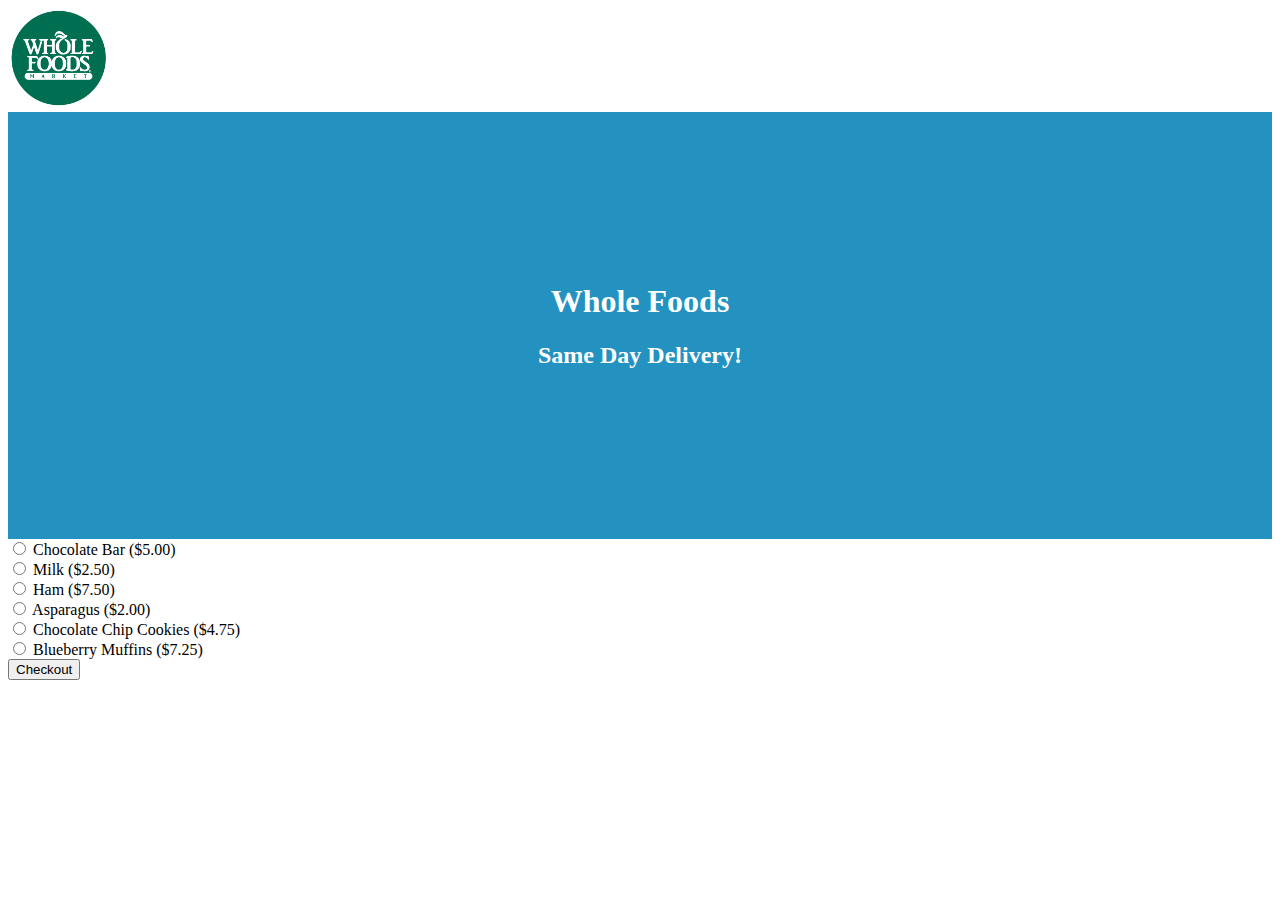
==== index.html @ e291879e "Add whole foods logo, jumbotron, jumbotron colors, and radio button list." ====
<!DOCTYPE html>
<html>
  <head>
    <link href="css/bootstrap.css" rel="stylesheet" type="text/css">
    <link href="css/styles.css" rel="stylesheet" type="text/css">
    <script src="js/jquery-3.3.1.js"></script>
    <script src="js/scripts.js"></script>
    <title>Whole Foods Groceries</title>
  </head>
  <body>

    <img id="logo" src="wholefoods.png" alt="Whole Foods Logo">

    <div class="jumbotron jumbotron-fluid">
      <h1>Whole Foods</h1>
      <h2>Same Day Delivery!</h2>
    </div>


    <div class="container">

<!--GROCERY SELECTION-->
      <form id="form" >

<!--ITEM 1-->
        <div class="radio">
          <label>
            <input type="radio" name="flavor" value="item1">
            Chocolate Bar ($5.00)
          </label>
        </div>

<!--ITEM 2-->
        <div class="radio">
          <label>
            <input type="radio" value="item2" >
            Milk ($2.50)
          </label>
        </div>

<!--ITEM 3-->
        <div class="radio">
          <label>
            <input type="radio" value="item3">
            Ham ($7.50)
          </label>
        </div>

<!--ITEM 4-->
        <div class="radio">
          <label>
            <input type="radio" value="item4">
            Asparagus ($2.00)
          </label>
        </div>

<!--ITEM 5-->
        <div class="radio">
          <label>
            <input type="radio" value="item5">
            Chocolate Chip Cookies ($4.75)
          </label>
        </div>

<!--ITEM 6-->
        <div class="radio">
          <label>
            <input type="radio" value="item6">
            Blueberry Muffins ($7.25)
          </label>
        </div>


        <button type="button" name="button">Checkout</button>
      </form>
<!--GROCERY SELECTION END-->

    </div>

    <div class="groceryList">
      <ul>

      </ul>
    </div>

  </body>
</html>
---- css/styles.css ----
#logo {
  width: 100px;
  height: 100px;
}

.jumbotron.jumbotron-fluid {
  /* background-image: url("img/banner");
  background-size: cover;
  background-position: center;
  width: 100%;
  height: 293px; */
  color: white;
  text-align: center;
  background-color: #2492C1;
  padding-top: 150px;
  padding-bottom: 150px;
}
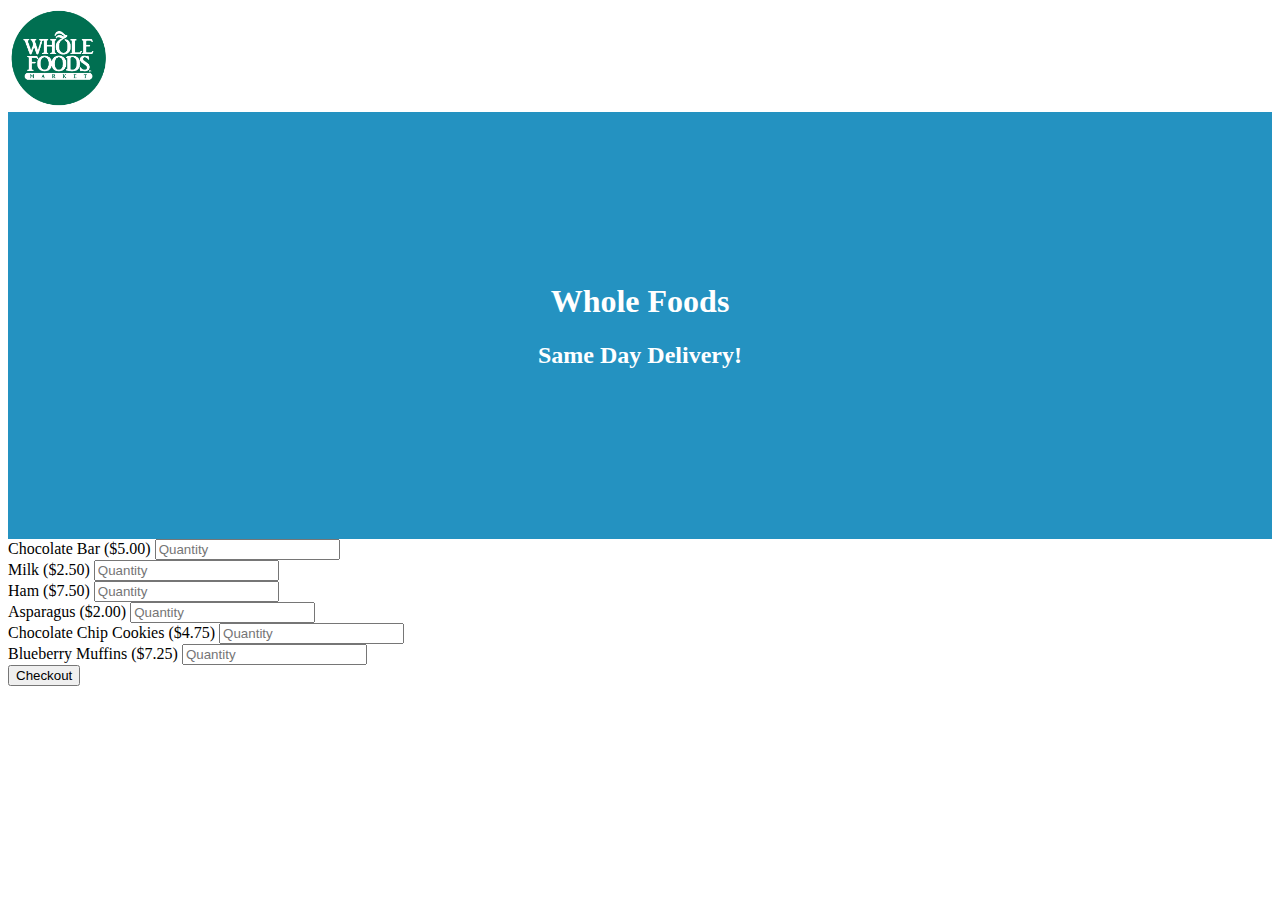
==== commit 701800a3: "Replace radio buttons with input fields." ====
--- a/index.html
+++ b/index.html
@@ -24,55 +24,43 @@
 
 <!--ITEM 1-->
         <div class="radio">
-          <label>
-            <input type="radio" name="flavor" value="item1">
-            Chocolate Bar ($5.00)
-          </label>
+          <label for="item1">Chocolate Bar ($5.00)</label>
+          <input type="text" placeholder="Quantity">
         </div>
 
 <!--ITEM 2-->
         <div class="radio">
-          <label>
-            <input type="radio" value="item2" >
-            Milk ($2.50)
-          </label>
+          <label for="item2">Milk ($2.50)</label>
+          <input type="text" placeholder="Quantity">
         </div>
 
 <!--ITEM 3-->
         <div class="radio">
-          <label>
-            <input type="radio" value="item3">
-            Ham ($7.50)
-          </label>
+          <label for="item3">Ham ($7.50)</label>
+          <input type="text" placeholder="Quantity">
         </div>
 
 <!--ITEM 4-->
         <div class="radio">
-          <label>
-            <input type="radio" value="item4">
-            Asparagus ($2.00)
-          </label>
+          <label for="item4">Asparagus ($2.00)</label>
+          <input type="text" placeholder="Quantity">
         </div>
 
 <!--ITEM 5-->
         <div class="radio">
-          <label>
-            <input type="radio" value="item5">
-            Chocolate Chip Cookies ($4.75)
-          </label>
+          <label for="item5">Chocolate Chip Cookies ($4.75)</label>
+          <input type="text" placeholder="Quantity">
         </div>
 
 <!--ITEM 6-->
         <div class="radio">
-          <label>
-            <input type="radio" value="item6">
-            Blueberry Muffins ($7.25)
-          </label>
+          <label for="item6">Blueberry Muffins ($7.25)</label>
+          <input type="text" placeholder="Quantity">
         </div>
-
 
         <button type="button" name="button">Checkout</button>
       </form>
+
 <!--GROCERY SELECTION END-->
 
     </div>
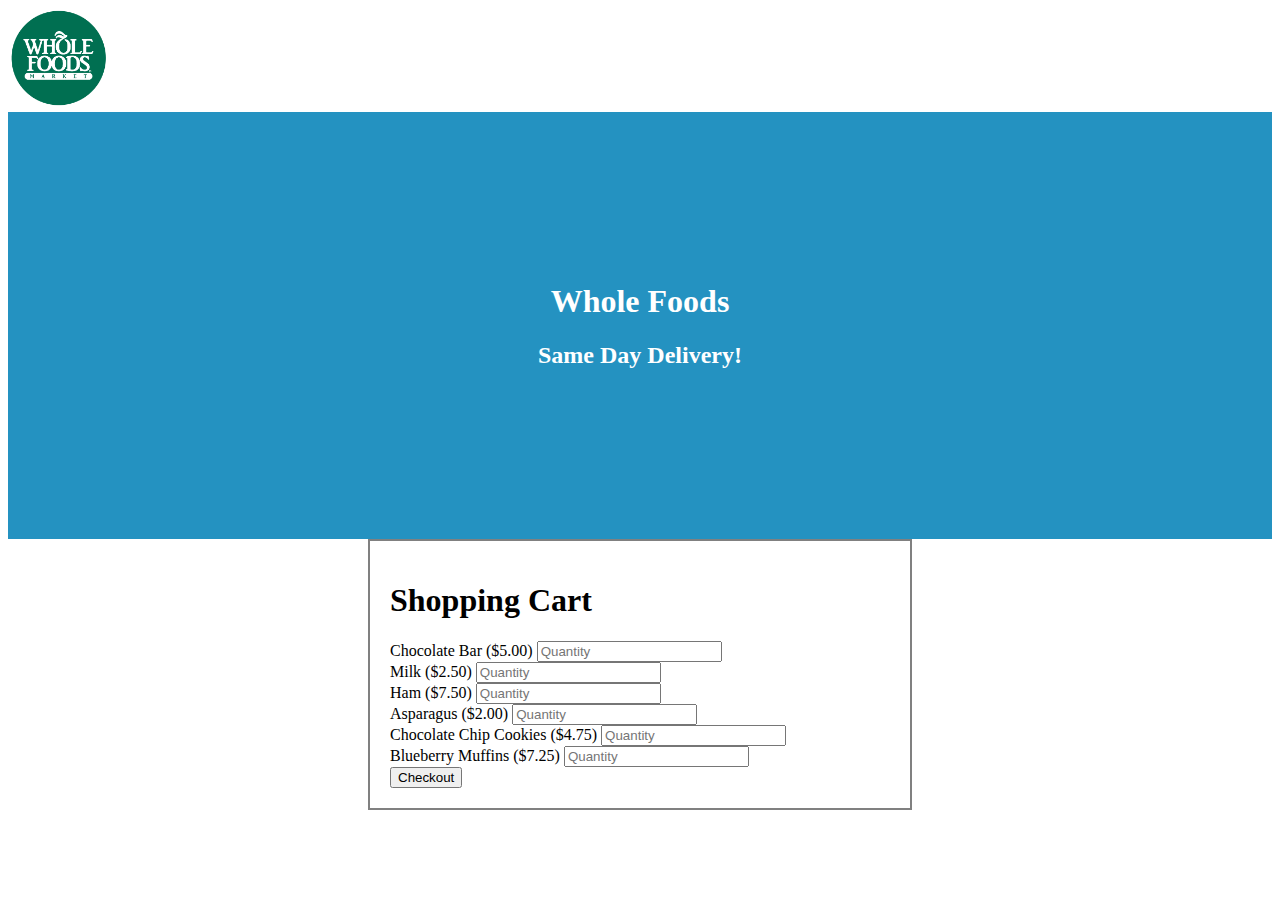
==== commit 31043afe: "Add working input and totalling javascipt functions for the form, add css styling." ====
--- a/index.html
+++ b/index.html
@@ -20,52 +20,52 @@
     <div class="container">
 
 <!--GROCERY SELECTION-->
-      <form id="form" >
-
+      <form id="form">
+      <h1>Shopping Cart</h1>
 <!--ITEM 1-->
-        <div class="radio">
+        <div class="form-group">
           <label for="item1">Chocolate Bar ($5.00)</label>
-          <input type="text" placeholder="Quantity">
+          <input id="item1" type="text" placeholder="Quantity">
         </div>
 
 <!--ITEM 2-->
-        <div class="radio">
+        <div class="form-group">
           <label for="item2">Milk ($2.50)</label>
-          <input type="text" placeholder="Quantity">
+          <input id="item2" type="text" placeholder="Quantity">
         </div>
 
 <!--ITEM 3-->
-        <div class="radio">
+        <div class="form-group">
           <label for="item3">Ham ($7.50)</label>
-          <input type="text" placeholder="Quantity">
+          <input id="item3" type="text" placeholder="Quantity">
         </div>
 
 <!--ITEM 4-->
-        <div class="radio">
+        <div class="form-group">
           <label for="item4">Asparagus ($2.00)</label>
-          <input type="text" placeholder="Quantity">
+          <input id="item4" type="text" placeholder="Quantity">
         </div>
 
 <!--ITEM 5-->
-        <div class="radio">
+        <div class="form-group">
           <label for="item5">Chocolate Chip Cookies ($4.75)</label>
-          <input type="text" placeholder="Quantity">
+          <input id="item5" type="text" placeholder="Quantity">
         </div>
 
 <!--ITEM 6-->
-        <div class="radio">
+        <div class="form-group">
           <label for="item6">Blueberry Muffins ($7.25)</label>
-          <input type="text" placeholder="Quantity">
+          <input id="item6" type="text" placeholder="Quantity">
         </div>
 
-        <button type="button" name="button">Checkout</button>
+        <button type="submit" name="button">Checkout</button>
       </form>
 
 <!--GROCERY SELECTION END-->
 
     </div>
 
-    <div class="groceryList">
+    <div id="totalPrice">
       <ul>
 
       </ul>
--- a/css/styles.css
+++ b/css/styles.css
@@ -4,14 +4,21 @@
 }
 
 .jumbotron.jumbotron-fluid {
-  /* background-image: url("img/banner");
-  background-size: cover;
-  background-position: center;
-  width: 100%;
-  height: 293px; */
   color: white;
   text-align: center;
   background-color: #2492C1;
   padding-top: 150px;
   padding-bottom: 150px;
 }
+
+#form {
+  border: solid 2px grey;
+  padding: 20px;
+  width: 500px;
+  margin:0 auto;
+}
+
+#totalPrice {
+text-align: center;
+font-size: 30pt;
+}
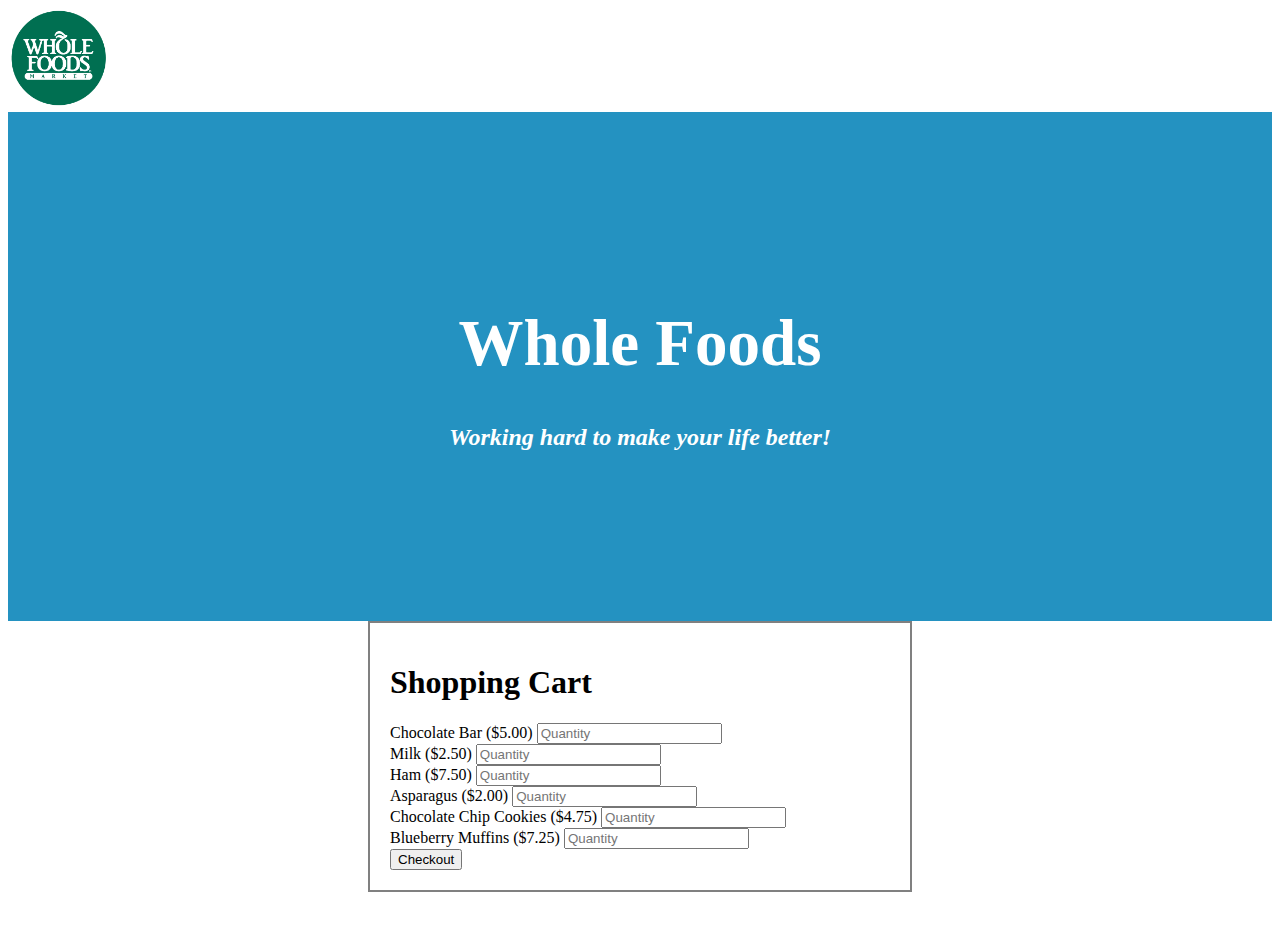
==== commit a9fb6a89: "style title font size, change oprice output class to id, clean up index.html" ====
--- a/index.html
+++ b/index.html
@@ -11,9 +11,9 @@
 
     <img id="logo" src="wholefoods.png" alt="Whole Foods Logo">
 
-    <div class="jumbotron jumbotron-fluid">
+    <div id="title" class="jumbotron jumbotron-fluid">
       <h1>Whole Foods</h1>
-      <h2>Same Day Delivery!</h2>
+      <h2>Working hard to make your life better!</h2>
     </div>
 
 
--- a/css/styles.css
+++ b/css/styles.css
@@ -22,3 +22,11 @@
 text-align: center;
 font-size: 30pt;
 }
+
+#title h1 {
+  font-size: 65px;
+}
+
+#title h2 {
+  font-style: italic;
+}
